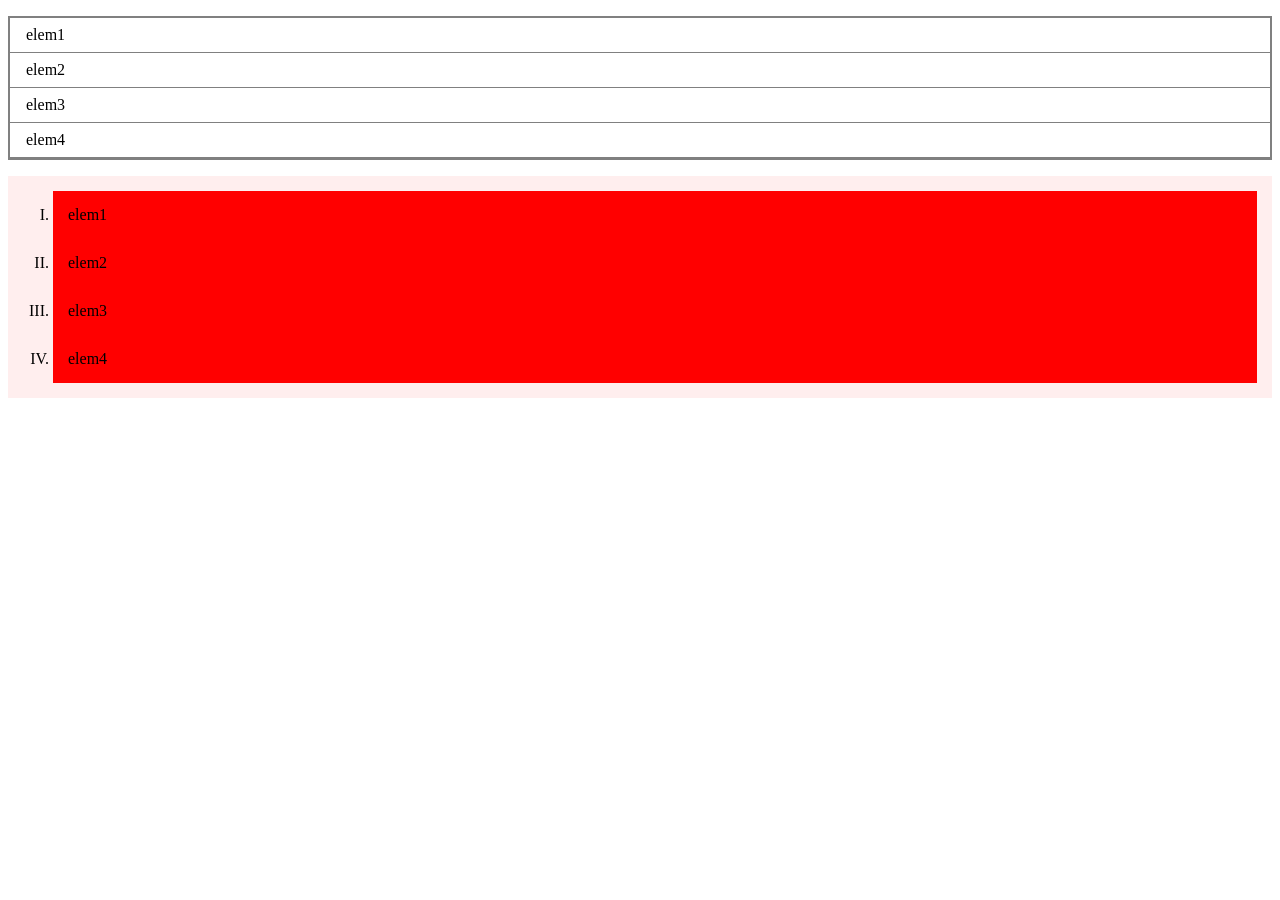
==== lesson13/index.html @ 8dbf6da8 "Lesson13" ====
<!DOCTYPE html>
<html lang="en">
<head>
    <meta charset="UTF-8">
    <meta name="viewport" content="width=device-width, initial-scale=1.0">
    <title>lesson13</title>
    <link rel="stylesheet" href="style.css">
</head>
<body>
    <ul>
        <li>elem1</li>
        <li>elem2</li>
        <li>elem3</li>
        <li>elem4</li>
    </ul>
    <ol>
        <li>elem1</li>
        <li>elem2</li>
        <li>elem3</li>
        <li>elem4</li>
    </ol>
</body>
</html>
---- lesson13/style.css ----
ul{
    list-style-type: none;
    padding: 0;
    border: 2px solid grey;
}
ol{
    list-style-type: upper-roman;
    background: #ffeeee;
    padding: 15px;
}

ol li{
    background: red;
    padding: 15px;
    margin-left: 30px;
}
ul li{
    padding: 8px 16px;
    border-bottom: 1px solid grey;
}
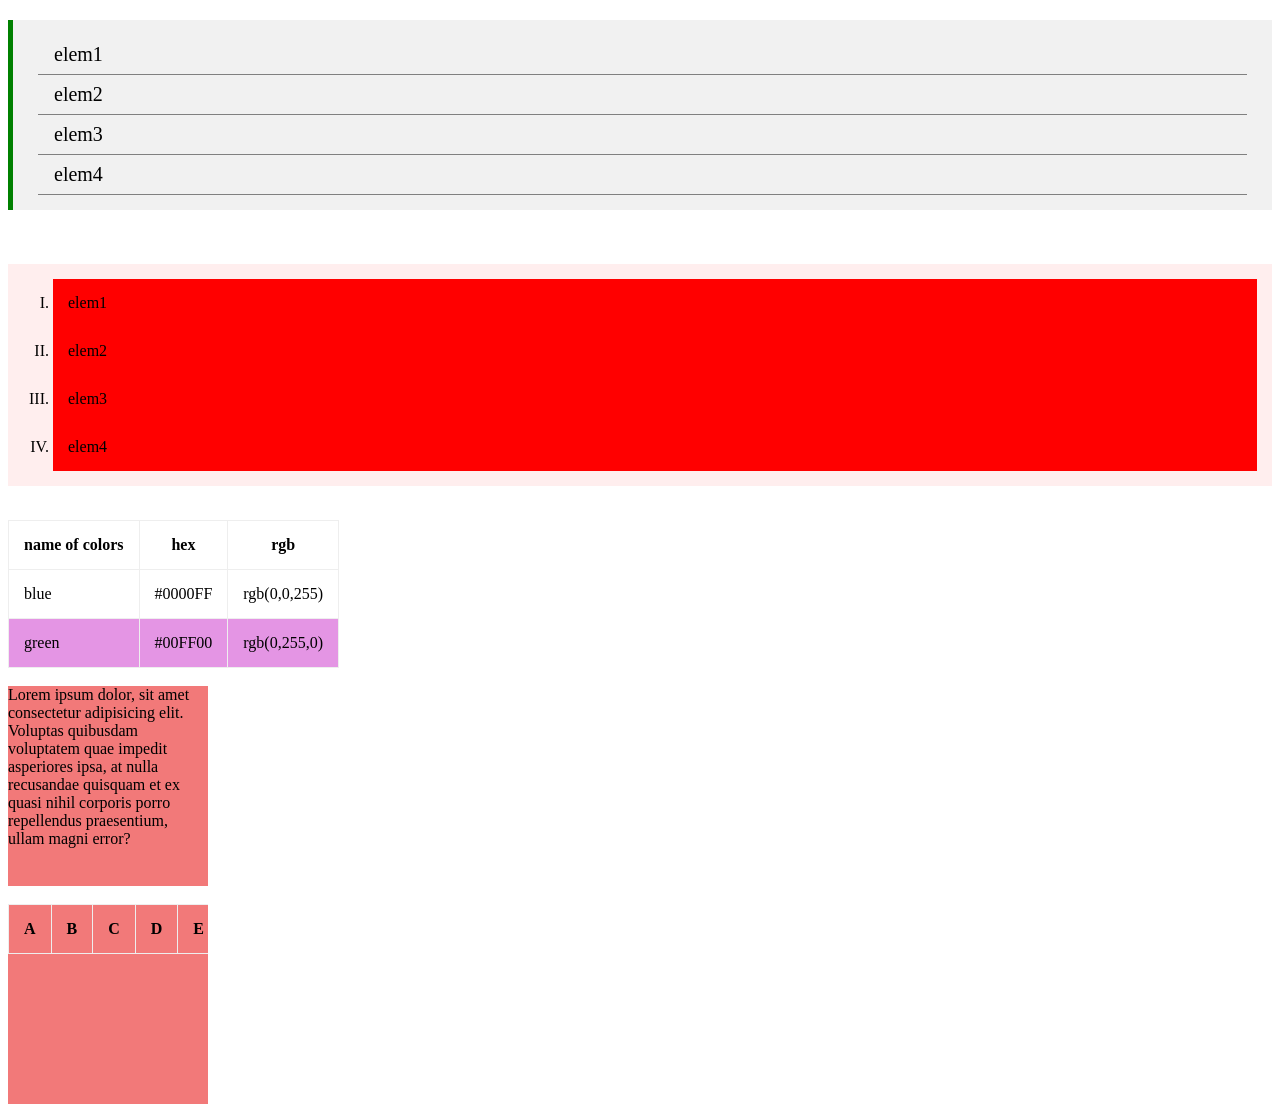
==== commit 5890eced: "Lesson13" ====
--- a/lesson13/index.html
+++ b/lesson13/index.html
@@ -13,11 +13,58 @@
         <li>elem3</li>
         <li>elem4</li>
     </ul>
+
+    <br>
     <ol>
         <li>elem1</li>
         <li>elem2</li>
         <li>elem3</li>
         <li>elem4</li>
     </ol>
+    <br>
+    <table>
+        <thead>
+            <tr>
+                <th>name of colors</th>
+                <th>hex</th>
+                <th>rgb</th>
+            </tr>
+        </thead>
+        <tbody>
+            <tr>
+                <td>blue</td>
+                <td>#0000FF </td>
+                <td>rgb(0,0,255)</td>
+            </tr>
+
+            <tr>
+                <td>green</td>
+                <td>#00FF00</td>
+                <td>rgb(0,255,0)</td>
+            </tr>
+        </tbody>
+    </table>
+    <br>
+    <div>Lorem ipsum dolor, sit amet consectetur 
+        adipisicing elit. Voluptas quibusdam voluptatem quae impedit asperiores ipsa,
+         at nulla recusandae quisquam et ex quasi nihil corporis porro repellendus
+          praesentium, ullam magni error?</div>
+    <br>
+
+    <div>
+        <table>
+            <tr>
+                <th>A</th>
+                <th>B</th>
+                <th>C</th>
+                <th>D</th>
+                <th>E</th>
+                <th>F</th>
+                <th>G</th>
+            </tr>
+
+            <tr></tr>
+        </table>
+    </div>
 </body>
 </html>
--- a/lesson13/style.css
+++ b/lesson13/style.css
@@ -1,7 +1,9 @@
 ul{
     list-style-type: none;
-    padding: 0;
-    border: 2px solid grey;
+    padding: 15px 25px;
+    border-left: 5px solid green;
+    font-size: 20px;
+    background-color: #f1f1f1;
 }
 ol{
     list-style-type: upper-roman;
@@ -17,4 +19,25 @@
 ul li{
     padding: 8px 16px;
     border-bottom: 1px solid grey;
+}
+table{
+    border-collapse: collapse;
+}
+td,th{
+    padding: 15px;
+    border: 1px solid #eee;
+}
+
+tbody tr:nth-child(even){
+    background-color: #ff33cc;
+}
+
+tbody tr:nth-child(even){
+    background-color: #e495e4;
+}
+div{
+    overflow: scroll;
+    background-color: #f27979;
+    width: 200px;
+    height: 200px;
 }
